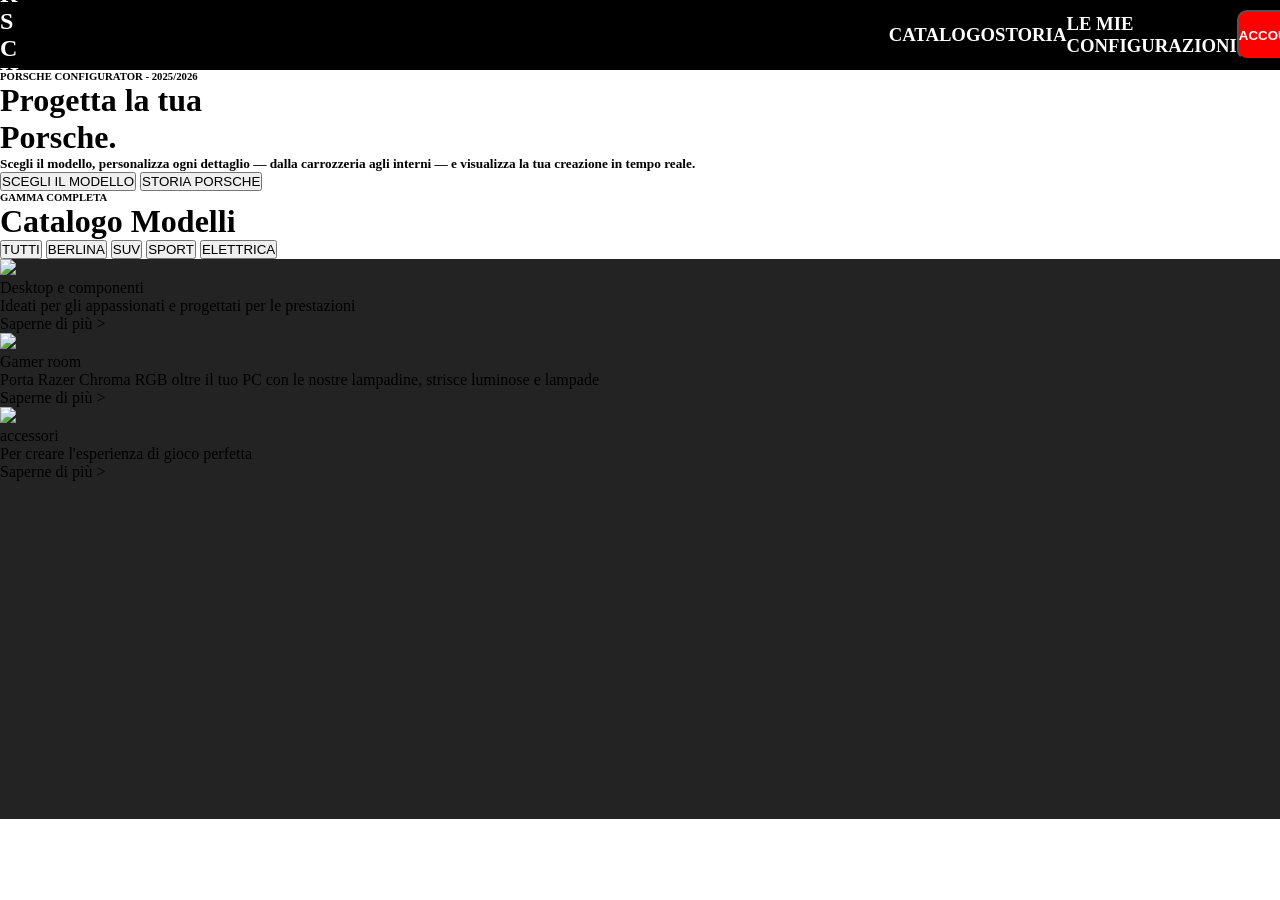
==== modello.html @ c44136ea "." ====
<!DOCTYPE html>
<html lang="en">
<head>
    <meta charset="UTF-8">
    <meta name="viewport" content="width=device-width, initial-scale=1.0">
    <title>Homepage</title>
    <link rel="stylesheet" href="assets/style.css">
</head>
<body>
    <nav>
        <h2 id="porsche-nav">P O R S C H E .</h2>
        <h3>CATALOGO</h3>
        <h3>STORIA</h3>
        <h3>LE MIE CONFIGURAZIONI</h3>
        <button id="btn-nav">ACCOUNT</button>
    </nav>
    <main>
        <div>
            <h6>PORSCHE CONFIGURATOR - 2025/2026</h6>
            <h1>Progetta la tua</h1>
            <h1>Porsche.</h1>
            <h5>Scegli il modello, personalizza ogni dettaglio — 
                dalla carrozzeria agli interni — e visualizza la 
                tua creazione in tempo reale.
            </h5>
            <div>
                <button>SCEGLI IL MODELLO</button>
                <button>STORIA PORSCHE</button>
            </div>
        </div>
    </main>
    <div>
        <h6>GAMMA COMPLETA</h6>
        <h1>Catalogo Modelli</h1>
    </div>
    <div>
        <button>TUTTI</button>
        <button>BERLINA</button>
        <button>SUV</button>
        <button>SPORT</button>
        <button>ELETTRICA</button>
    </div>
    <div style="background-color: rgb(35,35,35); height: 560px;">
        <div class="comandi-primo-div-pc">
          <div class="primo-banner">
            <div class="immagine1">
              <img class="razer-desktop"
                src="https://assets2.razerzone.com/images/pnx.assets/381e915d58d2b9759725c30a9f2c3a0f/desktops-and-components-category-500x500.webp">
            </div>
            <div class="testo-immagine-1" aria-level="2" role="heading">Desktop e componenti</div>
            <p class="testo-lungo">Ideati per gli appassionati e progettati per le prestazioni</p>
            <span class="stile-linkers-colore-verde">Saperne di più ></span>
          </div>
          <div class="primo-banner">
            <div class="immagine1">
              <img class="razer-desktop"
                src="https://assets2.razerzone.com/images/pnx.assets/381e915d58d2b9759725c30a9f2c3a0f/razer-gamer-room-line-500x500.webp">
            </div>
            <div class="testo-immagine-1" aria-level="2" role="heading">Gamer room</div>
            <p class="testo-lungo">Porta Razer Chroma RGB oltre il tuo PC con le nostre lampadine, strisce luminose e
              lampade</p>
            <span class="stile-linkers-colore-verde">Saperne di più ></span>
          </div>
          <div class="primo-banner">
            <div class="immagine1">
              <img class="razer-desktop"
                src="https://assets2.razerzone.com/images/pnx.assets/381e915d58d2b9759725c30a9f2c3a0f/accessories-category-500x500.jpg">
            </div>
            <div class="testo-immagine-1" aria-level="2" role="heading">accessori</div>
            <p class="testo-lungo">Per creare l'esperienza di gioco perfetta</p>
            <span class="stile-linkers-colore-verde">Saperne di più ></span>
          </div>
        </div>
      </div>
    
</body>
</html>
---- assets/style.css ----
*{
    margin: 0;
    padding: 0;
}

nav {
    color: white;
    background-color: black;
    height: 70px;
    display: flex;
    align-items: center; /* centra verticalmente */
    justify-content: space-between; /* spazio tra logo e menu */
}

#porsche-nav {
    margin-right: 870px;
}

#btn-nav {
    height: 50px;
    width: 100px;
    background-color: red;
    color: white;
    border-radius: 10px;
    font-weight: bold;
}

#btn-nav:hover {
    scale: 1.2;
    transition: ease-in-out 1s;
}
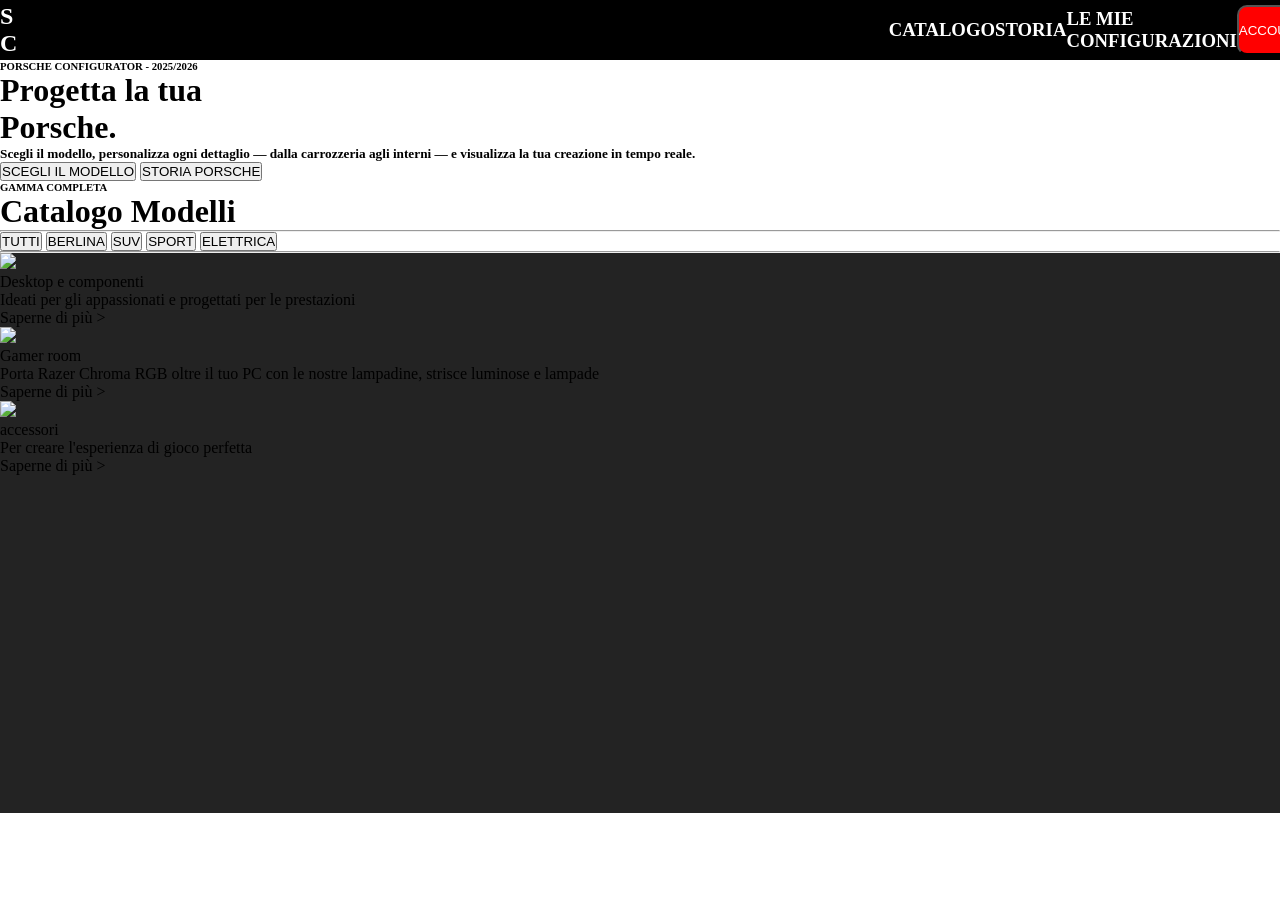
==== commit fdac45cf: "fine bolo" ====
--- a/modello.html
+++ b/modello.html
@@ -34,11 +34,13 @@
         <h1>Catalogo Modelli</h1>
     </div>
     <div>
+        <hr>
         <button>TUTTI</button>
         <button>BERLINA</button>
         <button>SUV</button>
         <button>SPORT</button>
         <button>ELETTRICA</button>
+        <hr>
     </div>
     <div style="background-color: rgb(35,35,35); height: 560px;">
         <div class="comandi-primo-div-pc">
@@ -72,6 +74,5 @@
           </div>
         </div>
       </div>
-    
 </body>
 </html>
--- a/assets/style.css
+++ b/assets/style.css
@@ -6,14 +6,30 @@
 nav {
     color: white;
     background-color: black;
-    height: 70px;
+    height: 60px;
     display: flex;
-    align-items: center; /* centra verticalmente */
-    justify-content: space-between; /* spazio tra logo e menu */
+    align-items: center; 
+    justify-content: space-evenly; 
+}
+
+.nav-links {
+    text-decoration: none;
+    color: white;
+    padding-left: 30px;
+    padding-right: 30px;
+}
+
+.nav-links:hover {
+    color: red;
+    scale: 1.1;
+    text-decoration: underline;
+    transition: ease-in-out 0.5s;
 }
 
 #porsche-nav {
     margin-right: 870px;
+    text-decoration: none;
+    color: white;
 }
 
 #btn-nav {
@@ -22,10 +38,9 @@
     background-color: red;
     color: white;
     border-radius: 10px;
-    font-weight: bold;
 }
 
 #btn-nav:hover {
-    scale: 1.2;
+    scale: 1.1;
     transition: ease-in-out 1s;
 }
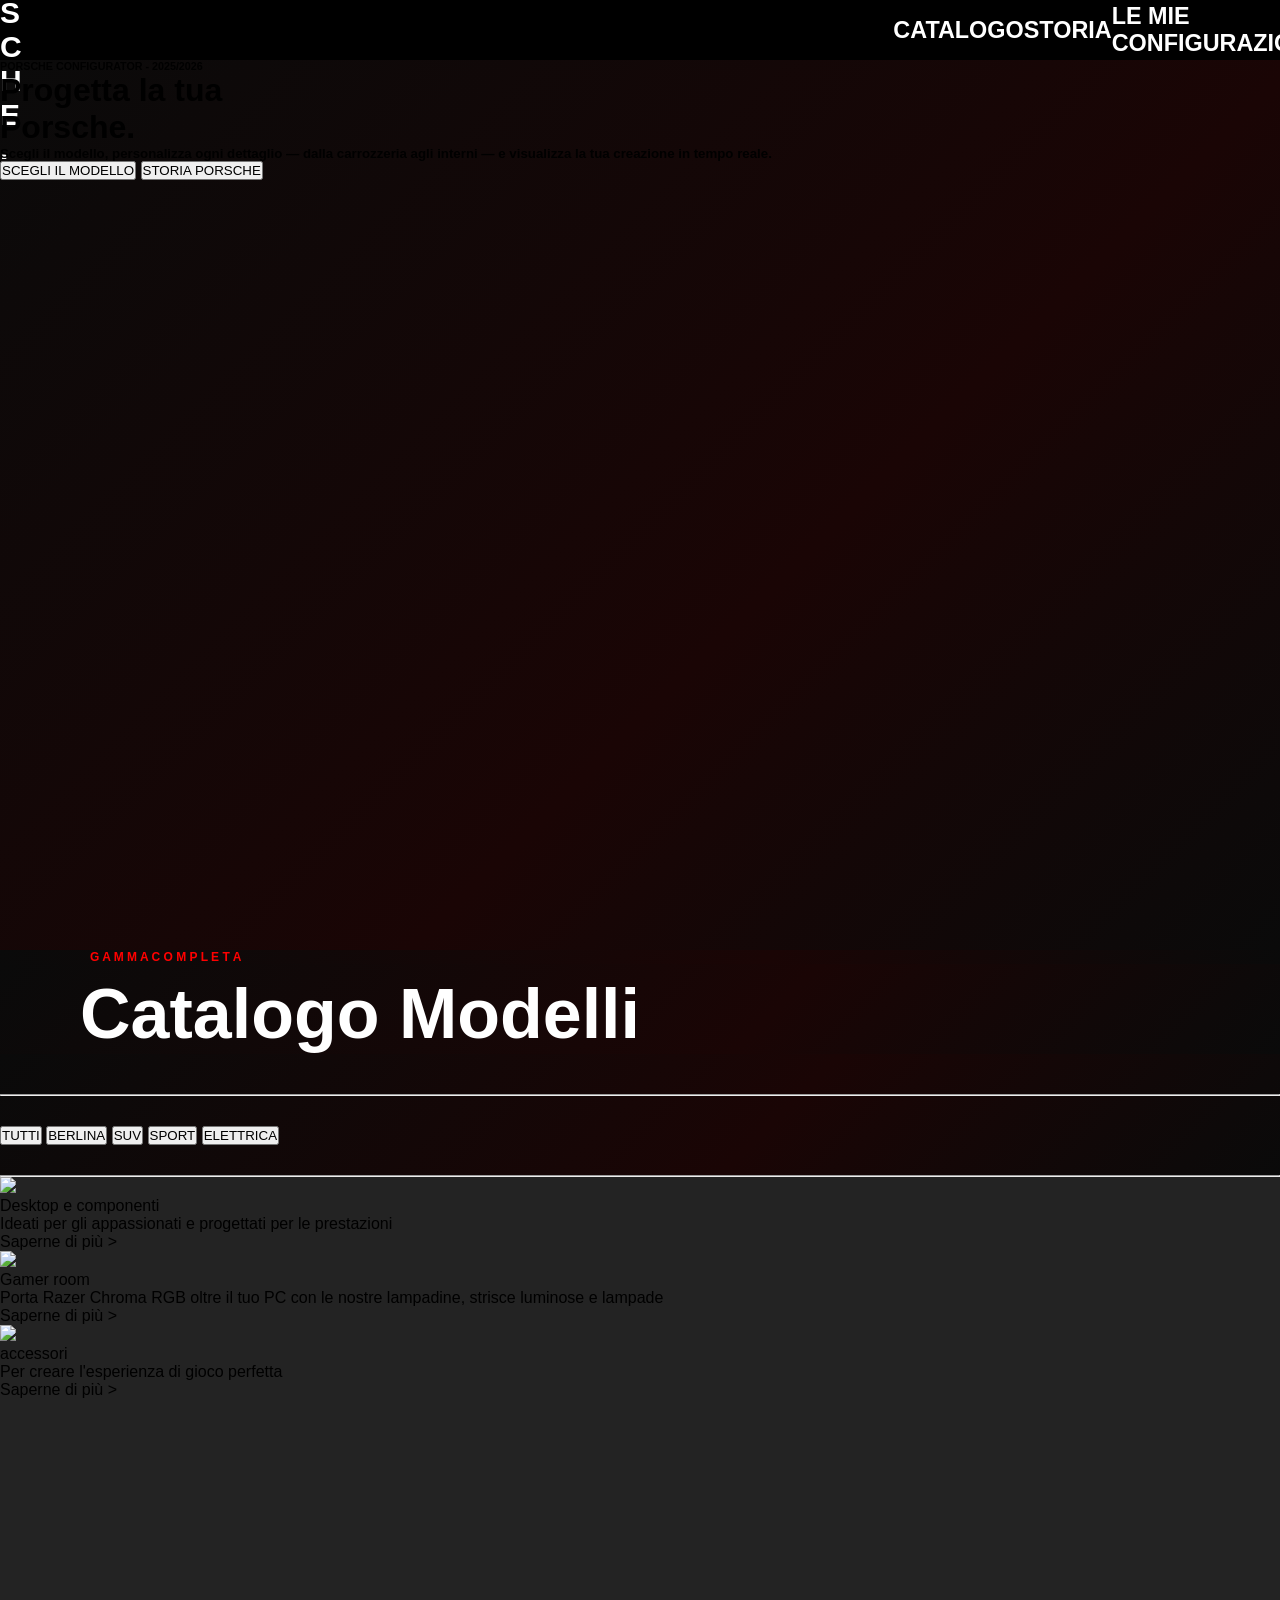
==== commit 128b8e77: "fine ultima lezione" ====
--- a/modello.html
+++ b/modello.html
@@ -29,17 +29,17 @@
             </div>
         </div>
     </main>
-    <div>
-        <h6>GAMMA COMPLETA</h6>
-        <h1>Catalogo Modelli</h1>
+    <div class="catalogo-modelli">
+        <h6 class="gamma-completa">G  A M M A C O M P L E T A</h6>
+        <h1 class="catalogo-scritte">Catalogo Modelli</h1>
     </div>
-    <div>
+    <div class="bottoni-modelli">
         <hr>
-        <button>TUTTI</button>
-        <button>BERLINA</button>
-        <button>SUV</button>
-        <button>SPORT</button>
-        <button>ELETTRICA</button>
+        <button class="bottoni">TUTTI</button>
+        <button class="bottoni">BERLINA</button>
+        <button class="bottoni">SUV</button>
+        <button class="bottoni">SPORT</button>
+        <button class="bottoni">ELETTRICA</button>
         <hr>
     </div>
     <div style="background-color: rgb(35,35,35); height: 560px;">
--- a/assets/style.css
+++ b/assets/style.css
@@ -1,6 +1,7 @@
-*{
+* {
     margin: 0;
     padding: 0;
+    font-family: 'Raleway', sans-serif;
 }
 
 nav {
@@ -8,8 +9,10 @@
     background-color: black;
     height: 60px;
     display: flex;
-    align-items: center; 
-    justify-content: space-evenly; 
+    align-items: center;
+    justify-content: space-evenly;
+    font-size: 20px;
+
 }
 
 .nav-links {
@@ -17,13 +20,16 @@
     color: white;
     padding-left: 30px;
     padding-right: 30px;
+    font-size: 14px;
 }
 
 .nav-links:hover {
     color: red;
-    scale: 1.1;
-    text-decoration: underline;
     transition: ease-in-out 0.5s;
+}
+
+.nav-links:active {
+    scale: 0.70;
 }
 
 #porsche-nav {
@@ -32,15 +38,119 @@
     color: white;
 }
 
-#btn-nav {
-    height: 50px;
-    width: 100px;
-    background-color: red;
-    color: white;
-    border-radius: 10px;
+#porsche-nav:hover {
+    color: red;
+    transition: ease-in-out 0.5s;
 }
 
-#btn-nav:hover {
-    scale: 1.1;
-    transition: ease-in-out 1s;
-}+main {
+    background: linear-gradient(135deg, #0A0A0A 0%, #1a0505 60%, #0A0A0A 100%);
+    height: 890px;
+}
+
+.porsche-configurator {
+    color: #FF0000;
+    font-size: 70px;
+}
+
+.progetta {
+    color: white;
+    font-size: 70px;
+}
+
+.porsche {
+    color: #FF0000;
+    font-size: 70px;
+}
+
+.left-homePage {
+    text-align: center;
+    padding-top: 300px;
+    height: 500px;
+}
+
+.scritte-index {
+    color: gray;
+    font-size: 15px;
+    margin-top: 30px;
+    margin-bottom: 50px;
+}
+
+.btn-nav {
+    background-color: #000000;
+    color: #ffffff;
+    padding: 12px 30px;
+    border: 2px solid #ff1900;
+    border-radius: 6px;
+    font-size: 16px;
+    font-weight: bold;
+    text-transform: uppercase;
+    letter-spacing: 1px;
+    cursor: pointer;
+    transition: all 0.4s ease;
+}
+
+.btn-nav:hover {
+    background-color: #ff1900;
+    color: #ffffff;
+    border-color: #ff1900;
+    box-shadow: 0 0 20px rgba(231, 76, 60, 0.4);
+    transform: scale(1.05);
+}
+
+.btn-nav:active {
+    transform: scale(0.98);
+}
+
+.btn-homepage {
+    background-color: #000000;
+    color: #ffffff;
+    padding: 12px 30px;
+    border: 2px solid #ff1900;
+    border-radius: 6px;
+    font-size: 16px;
+    font-weight: bold;
+    text-transform: uppercase;
+    letter-spacing: 1px;
+    cursor: pointer;
+    transition: all 0.4s ease;
+    margin: 30px;
+}
+
+.btn-homepage:hover {
+    background-color: #ff1900;
+    color: #ffffff;
+    border-color: #ff1900;
+    box-shadow: 0 0 20px rgba(231, 76, 60, 0.4);
+    transform: scale(1.05);
+}
+
+.btn-homepage:active {
+    transform: scale(0.98);
+}
+
+.gamma-completa{
+    background: linear-gradient(135deg, #0A0A0A 0%, #1a0505 60%, #0A0A0A 100%);
+    color: red;
+    font-size: 12px;
+    padding-left: 90px;
+}
+
+.catalogo-scritte{
+    color: white;
+    font-size: 70px;
+    padding-top: 10px;
+    padding-left: 80px;
+    background: linear-gradient(135deg, #0A0A0A 0%, #1a0505 60%, #0A0A0A 100%);
+}
+
+.bottoni-modelli{
+    padding-top: 40px;
+    background: linear-gradient(135deg, #0A0A0A 0%, #1a0505 60%, #0A0A0A 100%);
+}
+
+.bottoni{
+    margin-top: 30px;
+    margin-bottom: 30px;
+}
+
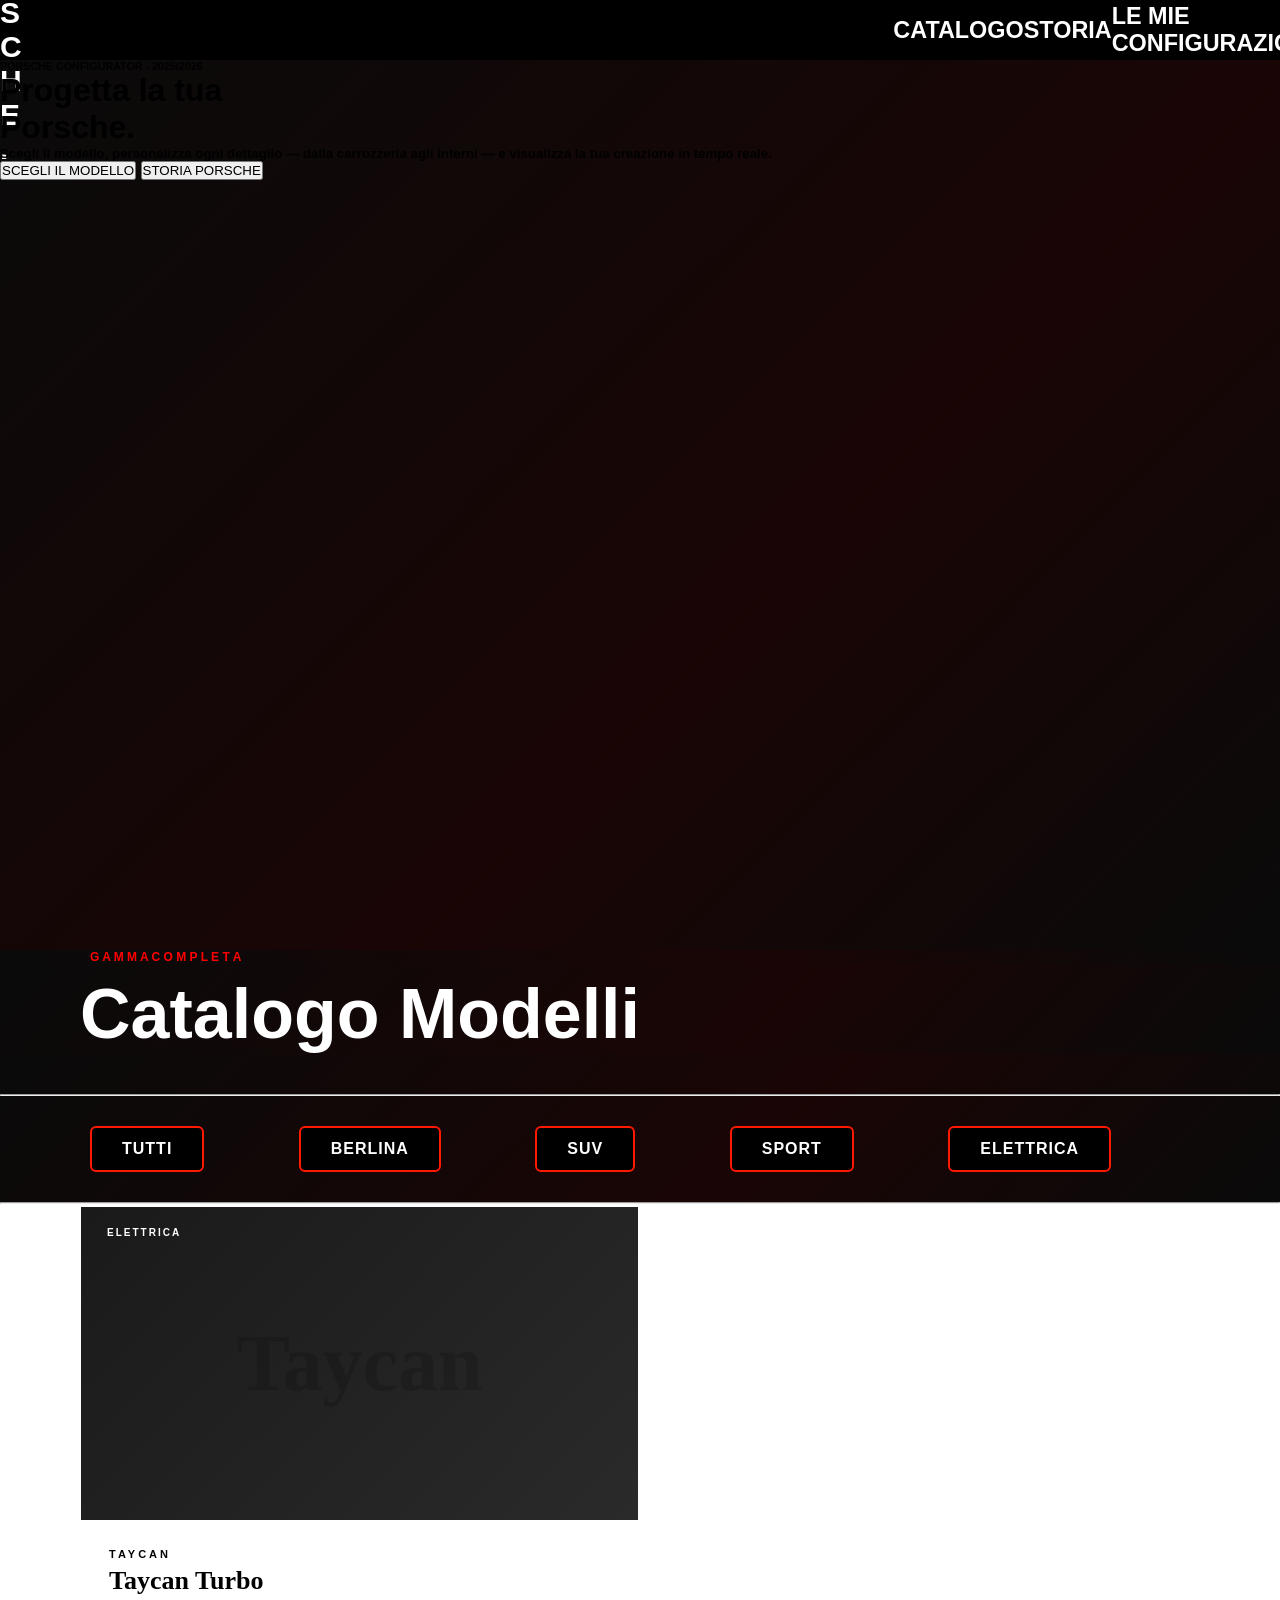
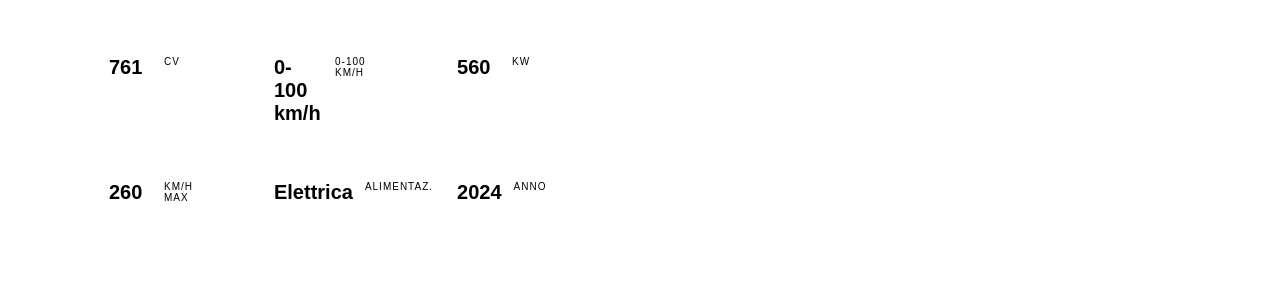
==== commit b350faf8: "fine panzer" ====
--- a/modello.html
+++ b/modello.html
@@ -42,37 +42,48 @@
         <button class="bottoni">ELETTRICA</button>
         <hr>
     </div>
-    <div style="background-color: rgb(35,35,35); height: 560px;">
-        <div class="comandi-primo-div-pc">
-          <div class="primo-banner">
-            <div class="immagine1">
-              <img class="razer-desktop"
-                src="https://assets2.razerzone.com/images/pnx.assets/381e915d58d2b9759725c30a9f2c3a0f/desktops-and-components-category-500x500.webp">
-            </div>
-            <div class="testo-immagine-1" aria-level="2" role="heading">Desktop e componenti</div>
-            <p class="testo-lungo">Ideati per gli appassionati e progettati per le prestazioni</p>
-            <span class="stile-linkers-colore-verde">Saperne di più ></span>
+    <div class="grid-macchine">
+      <div class="div-macchine">
+        <div class="div-macchine-img">
+          <div class="div-macchine-scritta">Taycan</div>
+          <div class="tipo-macchina">ELETTRICA</div>
+        </div>
+      <div class="info-macchine">
+        <div class="modello-macchina">Taycan</div>
+        <div class="nome-macchina">Taycan Turbo</div>
+        <div class="specifiche">
+          <div class="specifiche">
+            <div class="valori-macchina">761</div>
+            <div class="spec-macchina">CV</div>
           </div>
-          <div class="primo-banner">
-            <div class="immagine1">
-              <img class="razer-desktop"
-                src="https://assets2.razerzone.com/images/pnx.assets/381e915d58d2b9759725c30a9f2c3a0f/razer-gamer-room-line-500x500.webp">
-            </div>
-            <div class="testo-immagine-1" aria-level="2" role="heading">Gamer room</div>
-            <p class="testo-lungo">Porta Razer Chroma RGB oltre il tuo PC con le nostre lampadine, strisce luminose e
-              lampade</p>
-            <span class="stile-linkers-colore-verde">Saperne di più ></span>
+          <div class="specifiche">
+            <div class="valori-macchina">0-100 km/h</div>
+            <div class="spec-macchina">0-100 km/h</div>
           </div>
-          <div class="primo-banner">
-            <div class="immagine1">
-              <img class="razer-desktop"
-                src="https://assets2.razerzone.com/images/pnx.assets/381e915d58d2b9759725c30a9f2c3a0f/accessories-category-500x500.jpg">
-            </div>
-            <div class="testo-immagine-1" aria-level="2" role="heading">accessori</div>
-            <p class="testo-lungo">Per creare l'esperienza di gioco perfetta</p>
-            <span class="stile-linkers-colore-verde">Saperne di più ></span>
+          <div class="specifiche">
+            <div class="valori-macchina">560</div>
+            <div class="spec-macchina">kW</div>
           </div>
+          <div class="specifiche">
+            <div class="valori-macchina">260</div>
+            <div class="spec-macchina">km/h Max</div>
+          </div>
+          <div class="specifiche">
+            <div class="valori-macchina">Elettrica</div>
+            <div class="spec-macchina">Alimentaz.</div>
+          </div>
+          <div class="specifiche">
+            <div class="valori-macchina">2024</div>
+            <div class="spec-macchina">Anno</div>
+          </div>
+          
+  
         </div>
       </div>
+  
+      </div>
+
+    </div>
+
 </body>
 </html>
--- a/assets/style.css
+++ b/assets/style.css
@@ -152,5 +152,131 @@
 .bottoni{
     margin-top: 30px;
     margin-bottom: 30px;
-}
-
+    margin-left: 90px;
+    background-color: #000000;
+    color: #ffffff;
+    padding: 12px 30px;
+    border: 2px solid #ff1900;
+    border-radius: 6px;
+    font-size: 16px;
+    font-weight: bold;
+    text-transform: uppercase;
+    letter-spacing: 1px;
+    cursor: pointer;
+    transition: all 0.4s ease;
+}
+
+.bottoni:hover {
+    background-color: #ff1900;
+    color: #ffffff;
+    border-color: #ff1900;
+    box-shadow: 0 0 20px rgba(231, 76, 60, 0.4);
+    transform: scale(1.05);
+}
+
+.bottoni:active {
+    transform: scale(0.98);
+}
+
+
+
+
+
+
+
+
+.div-macchine{
+    background: var(--porsche-card);
+    overflow: hidden;
+    cursor: pointer;
+    position: relative;
+    transition: transform 0.3s ease;
+    border: 1px solid transparent;
+}
+
+.div-macchine-img{
+    width: 100%;
+    aspect-ratio: 16 / 9;
+    overflow: hidden;
+    background: linear-gradient(135deg, #1a1a1a, #2a2a2a);
+    display: flex;
+    align-items: center;
+    justify-content: center;
+    position: relative;
+}
+
+.div-macchine-scritta{
+    font-size: 80px;
+    opacity: 0.15;
+    font-family: 'Playfair Display', serif;
+    font-weight: 900;
+}
+
+.tipo-macchina{
+    position: absolute;
+    top: 16px;
+    left: 16px;
+    background: var(--porsche-red);
+    font-family: 'Barlow Condensed', sans-serif;
+    font-size: 10px;
+    font-weight: 700;
+    letter-spacing: 2px;
+    text-transform: uppercase;
+    padding: 4px 10px;
+    color: white;
+}
+
+.info-macchine{
+    padding: 28px;
+}
+
+.modello-macchina{
+    font-family: 'Barlow Condensed', sans-serif;
+    font-size: 11px;
+    font-weight: 600;
+    letter-spacing: 3px;
+    text-transform: uppercase;
+    color: var(--porsche-red);
+    margin-bottom: 6px;
+}
+
+.nome-macchina{
+    font-family: 'Playfair Display', serif;
+    font-size: 26px;
+    font-weight: 700;
+    margin-bottom: 20px;
+}
+
+.specifiche{
+    display: grid;
+    grid-template-columns: 1fr 1fr 1fr;
+    gap: 12px;
+    margin-bottom: 24px;
+    padding-top: 20px;
+    border-top: 1px solid var(--porsche-border);
+}
+
+.valori-macchina{
+    font-family: 'Barlow Condensed', sans-serif;
+    font-size: 20px;
+    font-weight: 700;
+    color: var(--porsche-white);
+}
+
+.spec-macchina{
+    font-size: 10px;
+    font-weight: 400;
+    letter-spacing: 1px;
+    text-transform: uppercase;
+    color: var(--porsche-silver);
+}
+
+.grid-macchine{
+    display: grid;
+    grid-template-columns: repeat(auto-fill, minmax(380px, 1fr));
+    gap: 2px;
+    padding: 2px;
+    margin: 0 78px;
+}
+    
+
